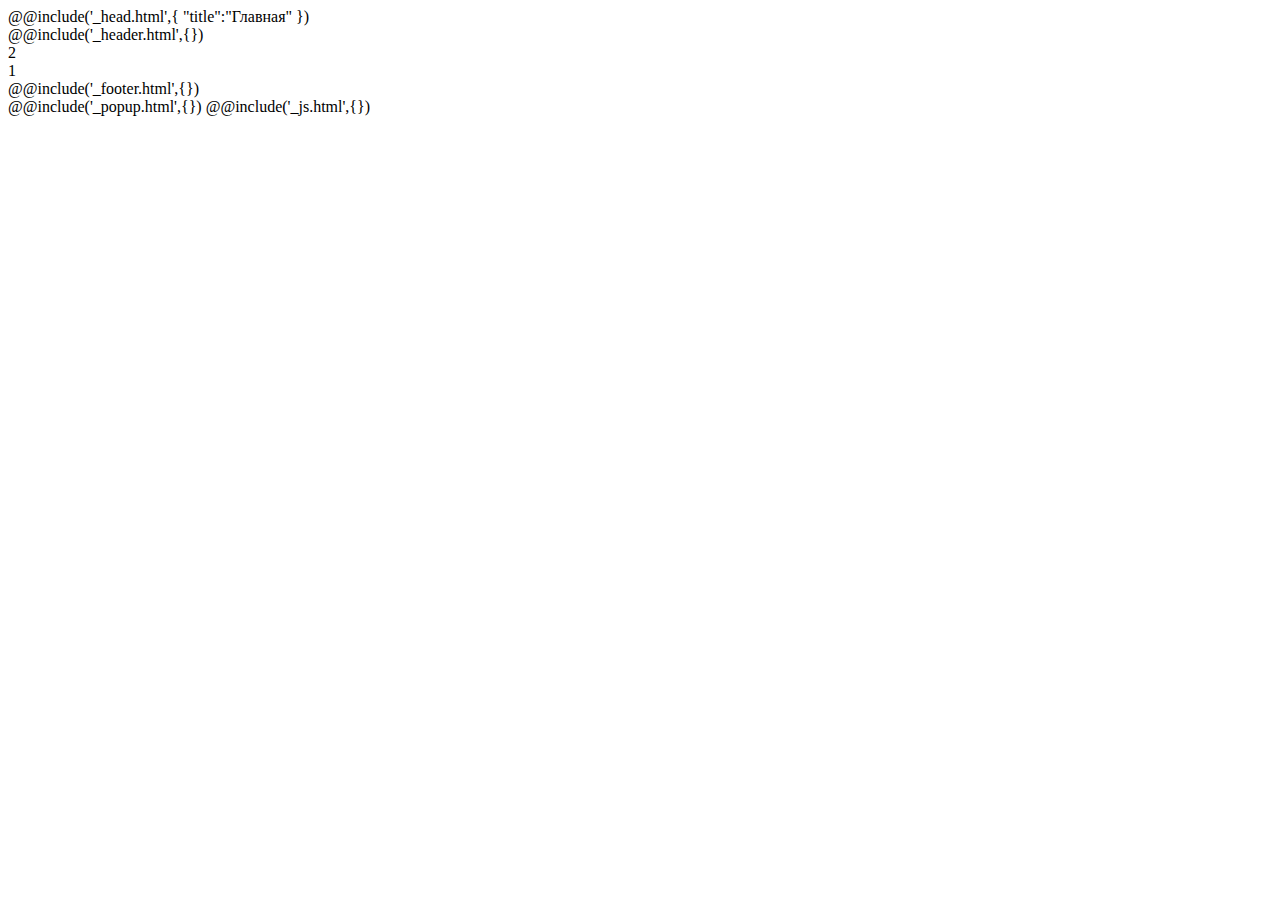
==== #src/index.html @ 08af5a64 "push rep" ====
<!DOCTYPE html>
<html lang="ru">
@@include('_head.html',{ "title":"Главная" })

<body>
    <div class="wrapper">
        @@include('_header.html',{})
        <div class="page">
            <div class="page__container">
                <div class="page__wrapper">
                    <aside class="page__sidebar">
                        <div class="lt-sidebar">
                            2
                        </div>
                    </aside>
                    <main class="page__main">
                        1
                    </main>
                </div>
            </div>
        </div>

        @@include('_footer.html',{})
    </div>
    @@include('_popup.html',{}) @@include('_js.html',{})
</body>

</html>
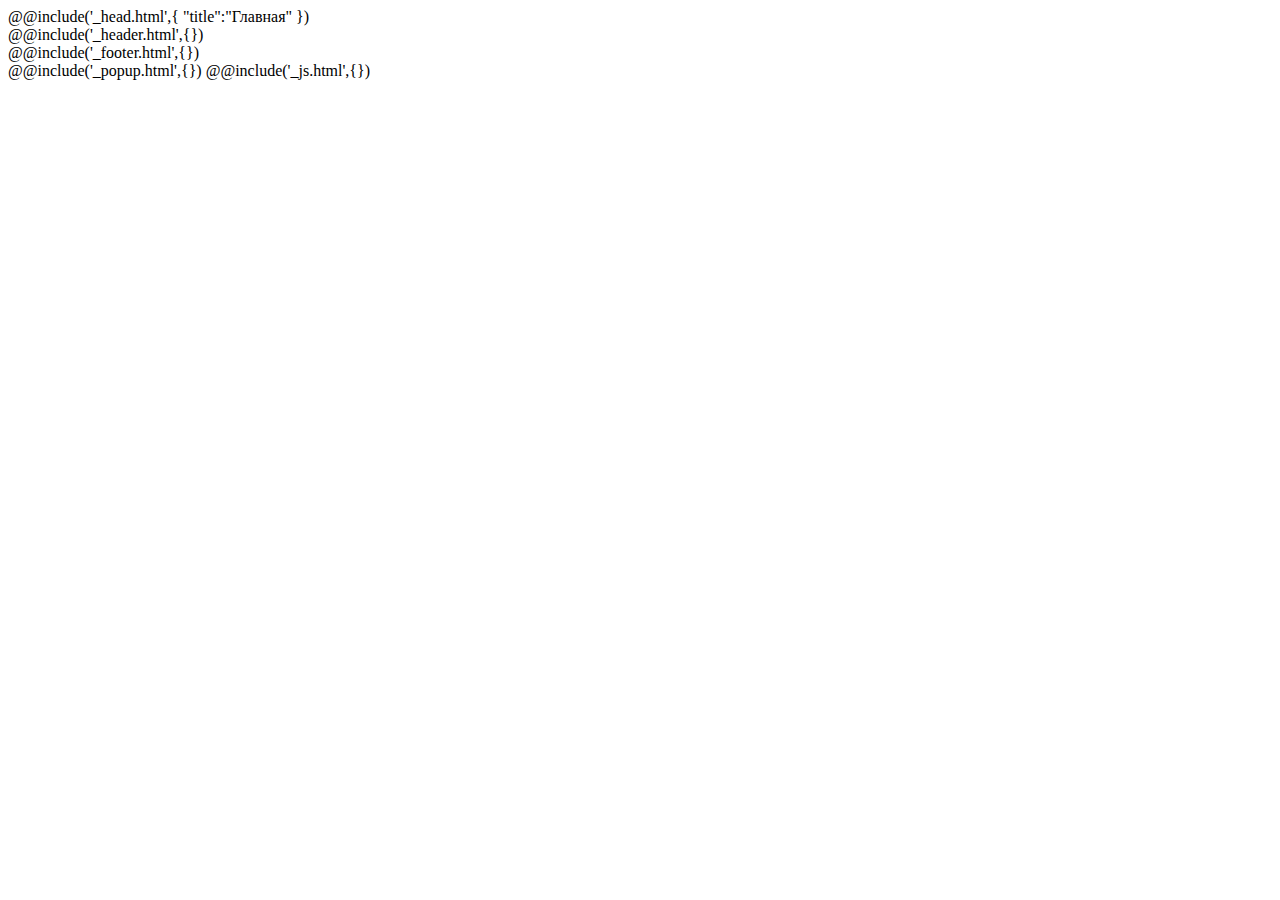
==== commit 0c8994b5: "update" ====
--- a/#src/index.html
+++ b/#src/index.html
@@ -5,21 +5,15 @@
 <body>
     <div class="wrapper">
         @@include('_header.html',{})
-        <div class="page">
-            <div class="page__container">
-                <div class="page__wrapper">
-                    <aside class="page__sidebar">
-                        <div class="lt-sidebar">
-                            2
-                        </div>
-                    </aside>
-                    <main class="page__main">
-                        1
-                    </main>
+        <main class="page">
+            <div class="page__section cover">
+                <div class="cover__container-left">
+                    <div class="cover__wrapper">
+
+                    </div>
                 </div>
             </div>
-        </div>
-
+        </main>
         @@include('_footer.html',{})
     </div>
     @@include('_popup.html',{}) @@include('_js.html',{})
